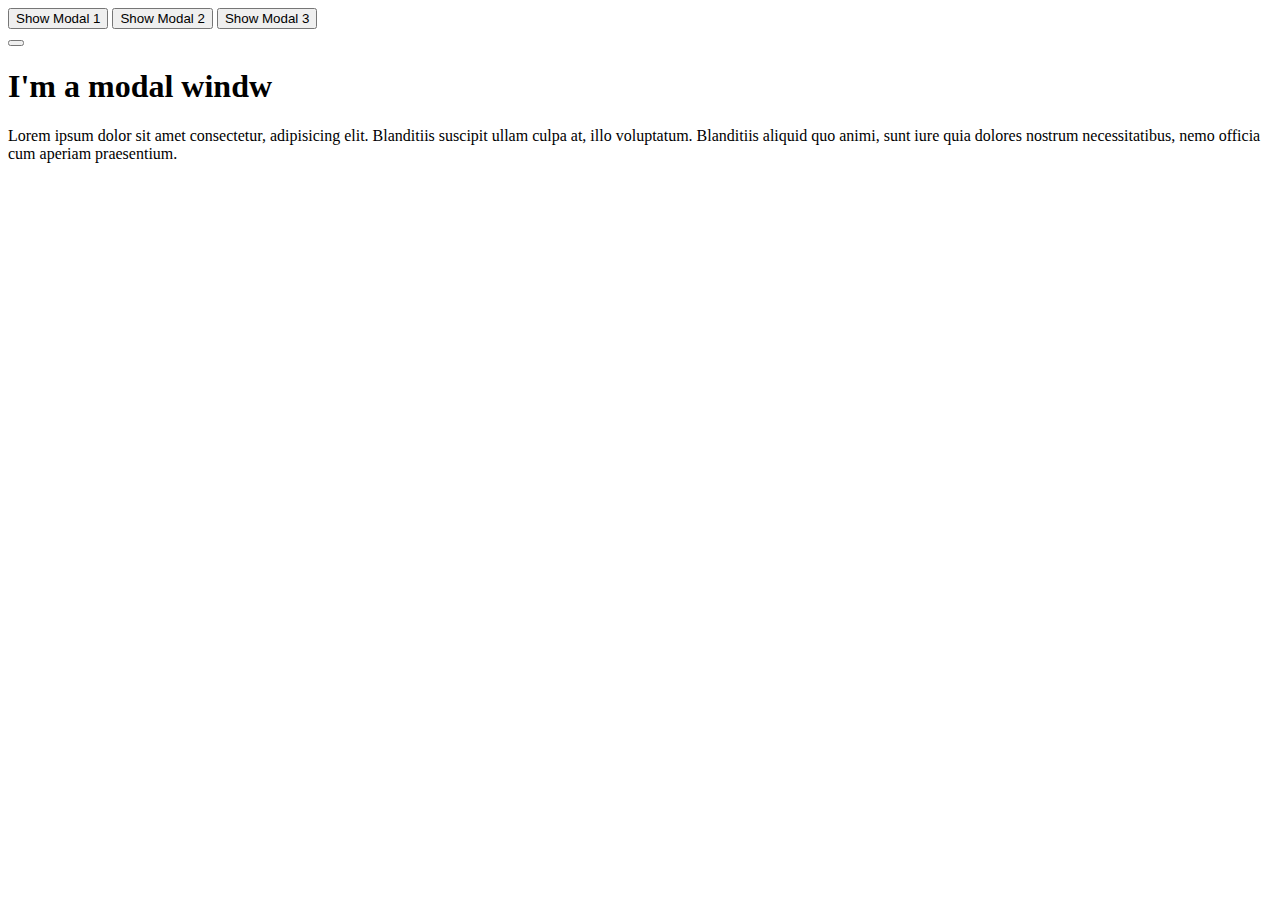
==== JS: Notes 2021/modal/index.html @ 025602be "Creating a modal component." ====
<!DOCTYPE html>
<html lang="en">
  <head>
    <meta charset="UTF-8" />
    <meta http-equiv="X-UA-Compatible" content="IE=edge" />
    <meta name="viewport" content="width=device-width, initial-scale=1.0" />
    <title>Modal</title>
  </head>
  <body>
    <button class="show-modal">Show Modal 1</button>
    <button class="show-modal">Show Modal 2</button>
    <button class="show-modal">Show Modal 3</button>

    <div class="modal hidden">
      <button class="close-modal"></button>
      <h1>I'm a modal windw</h1>
      <p>
        Lorem ipsum dolor sit amet consectetur, adipisicing elit. Blanditiis
        suscipit ullam culpa at, illo voluptatum. Blanditiis aliquid quo animi,
        sunt iure quia dolores nostrum necessitatibus, nemo officia cum aperiam
        praesentium.
      </p>
    </div>

    <div class="overlay hidden"></div>

    <script src="./script.js"></script>
  </body>
</html>
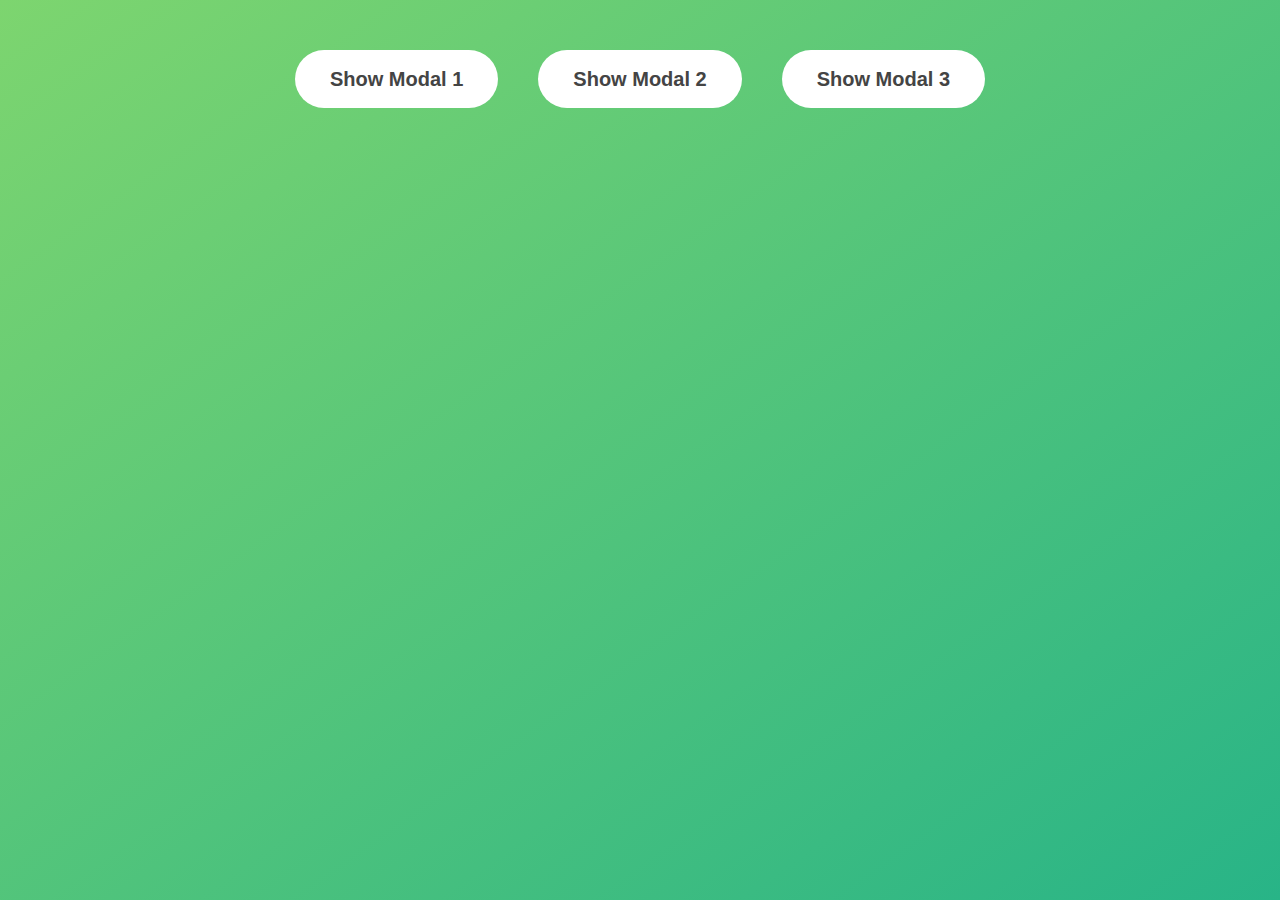
==== commit 8d1e2af4: "Added the styles to the modal component." ====
--- a/JS: Notes 2021/modal/index.html
+++ b/JS: Notes 2021/modal/index.html
@@ -4,6 +4,7 @@
     <meta charset="UTF-8" />
     <meta http-equiv="X-UA-Compatible" content="IE=edge" />
     <meta name="viewport" content="width=device-width, initial-scale=1.0" />
+    <link rel="stylesheet" href="./styles.css" />
     <title>Modal</title>
   </head>
   <body>
@@ -12,7 +13,7 @@
     <button class="show-modal">Show Modal 3</button>
 
     <div class="modal hidden">
-      <button class="close-modal"></button>
+      <button class="close-modal">×</button>
       <h1>I'm a modal windw</h1>
       <p>
         Lorem ipsum dolor sit amet consectetur, adipisicing elit. Blanditiis
--- a/JS: Notes 2021/modal/styles.css
+++ b/JS: Notes 2021/modal/styles.css
@@ -0,0 +1,83 @@
+* {
+  margin: 0;
+  padding: 0;
+  box-sizing: inherit;
+}
+
+html {
+  font-size: 62.5%;
+  box-sizing: border-box;
+}
+
+body {
+  font-family: sans-serif;
+  color: #333;
+  line-height: 1.5;
+  height: 100vh;
+  position: relative;
+  display: flex;
+  align-items: flex-start;
+  justify-content: center;
+  background: linear-gradient(to top left, #28b487, #7dd56f);
+}
+
+.show-modal {
+  font-size: 2rem;
+  font-weight: 600;
+  padding: 1.75rem 3.5rem;
+  margin: 5rem 2rem;
+  border: none;
+  background-color: #fff;
+  color: #444;
+  border-radius: 10rem;
+  cursor: pointer;
+}
+
+.close-modal {
+  position: absolute;
+  top: 1.2rem;
+  right: 2rem;
+  font-size: 5rem;
+  color: #333;
+  cursor: pointer;
+  border: none;
+  background: none;
+}
+
+h1 {
+  font-size: 2.5rem;
+  margin-bottom: 2rem;
+}
+
+p {
+  font-size: 1.8rem;
+}
+
+.hidden {
+  display: none;
+}
+
+.modal {
+  position: absolute;
+  top: 50%;
+  left: 50%;
+  transform: translate(-50%, -50%);
+  width: 70%;
+
+  background-color: white;
+  padding: 6rem;
+  border-radius: 5px;
+  box-shadow: 0 3rem 5rem rgba(0, 0, 0, 0.3);
+  z-index: 10;
+}
+
+.overlay {
+  position: absolute;
+  top: 0;
+  left: 0;
+  width: 100%;
+  height: 100%;
+  background-color: rgba(0, 0, 0, 0.6);
+  backdrop-filter: blur(3px);
+  z-index: 5;
+}
